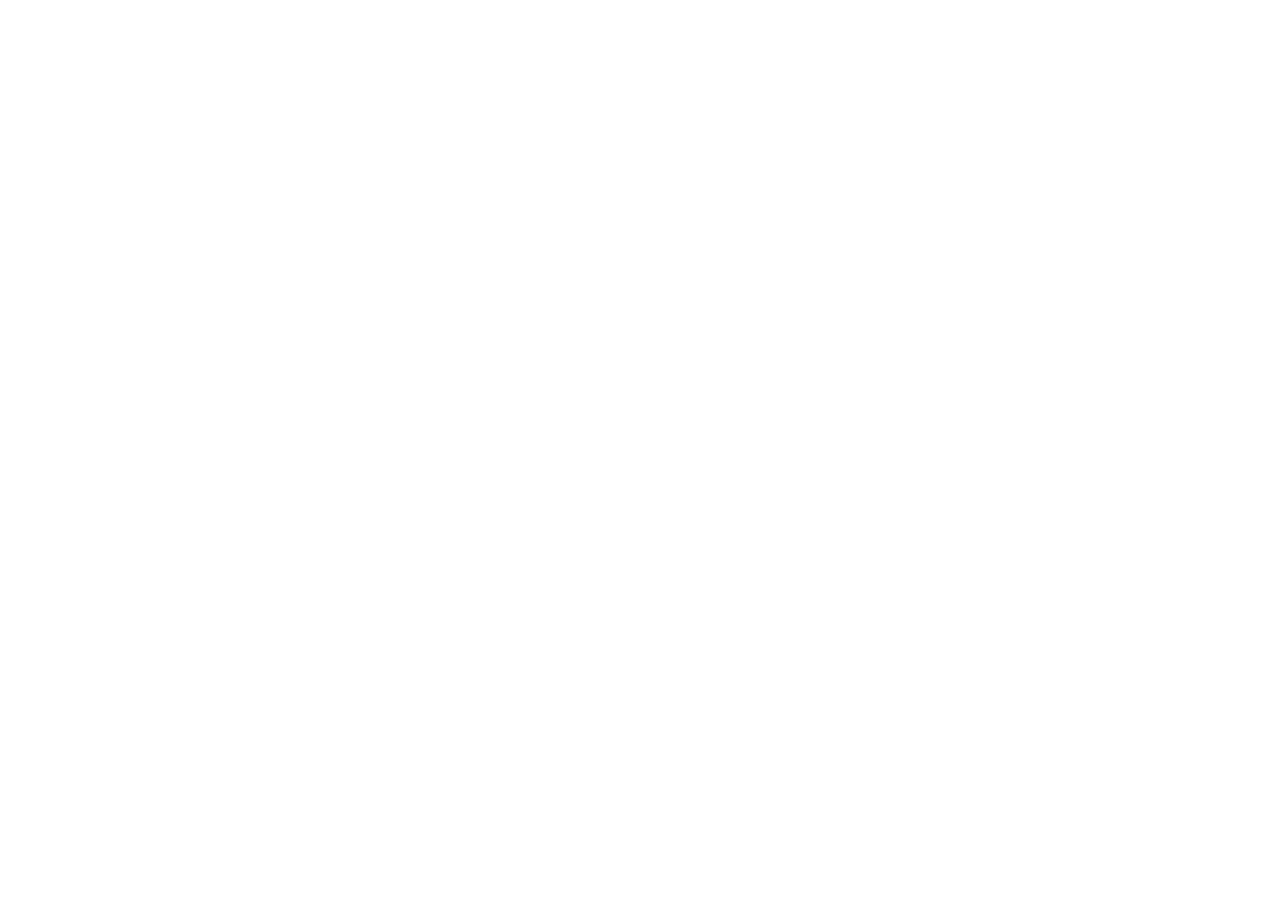
==== ejercicio-10/index.html @ 5a31ad15 "feat: avance ejercicio 5" ====
<!DOCTYPE html>
<html lang="en">
<head>
    <meta charset="UTF-8">
    <meta name="viewport" content="width=device-width, initial-scale=1.0">
    <title>Ejercicio 10</title>
    <link rel="stylesheet" href="./css/estilos.css">
</head>
<body>
    
</body>

<script src="./js/js.js"></script>

</html>
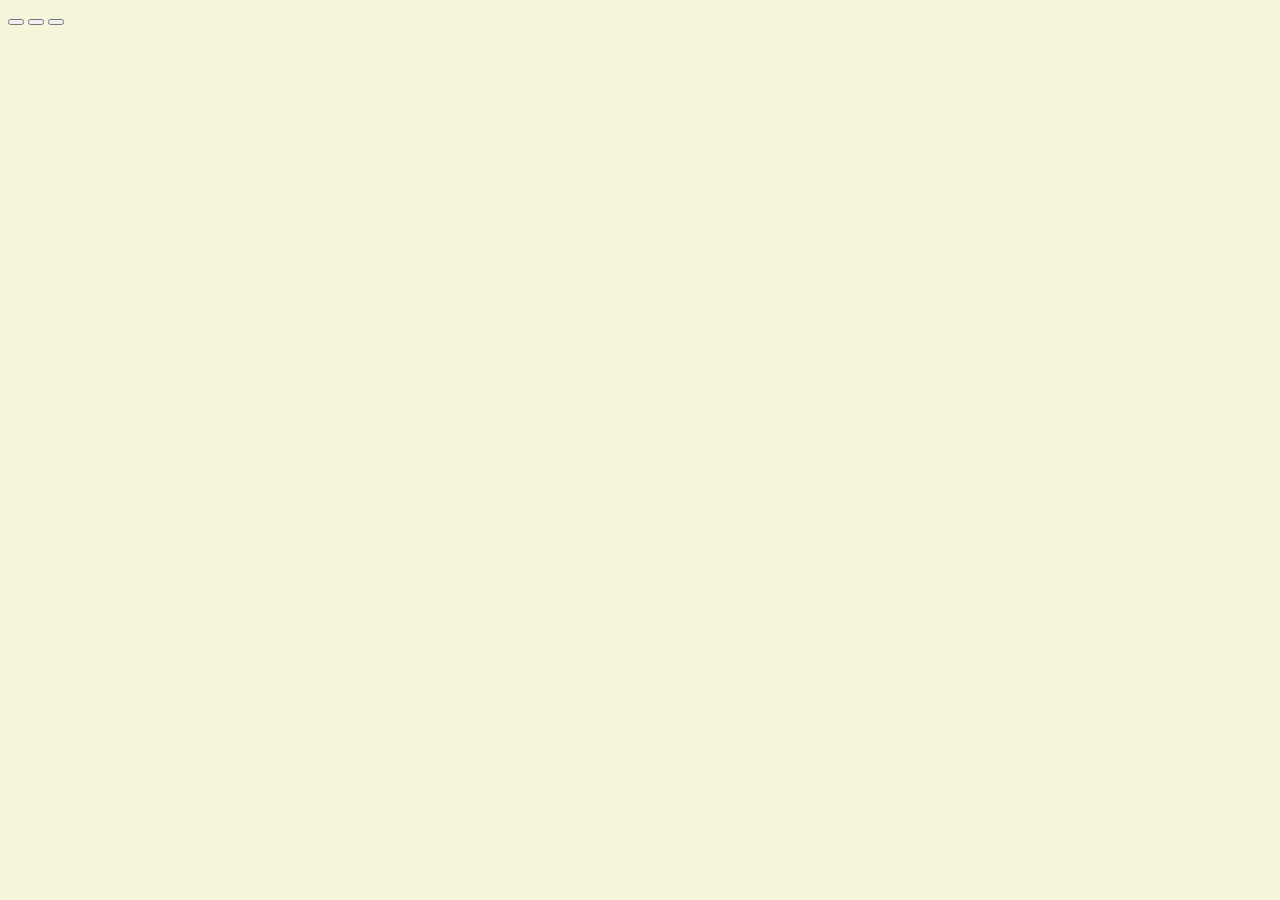
==== commit 6e975031: "feat: adelanto de ejercicios 6 y 7" ====
--- a/ejercicio-10/index.html
+++ b/ejercicio-10/index.html
@@ -7,6 +7,10 @@
     <link rel="stylesheet" href="./css/estilos.css">
 </head>
 <body>
+
+    <button id="rojo"></button>
+    <button id="amarillo"></button>
+    <button id="verde"></button>
     
 </body>
 
--- a/ejercicio-10/css/estilos.css
+++ b/ejercicio-10/css/estilos.css
@@ -0,0 +1,45 @@
+body {
+    background-color: beige;
+    /* Color fondo */
+    font-family: Georgia, 'Times New Roman', Times, serif;
+    /* Tipo de letra */
+}
+
+.container {
+    width: 90%;
+    /* El contenedor solo ocupa el 90% */
+    max-width: 1200px;
+    /* Evita que el contenido se extire demasiado en monitores grandes */
+    margin: 0 auto;
+    /* Centra horizontalmente, dejando 0 margin arriba y abajo y espacios a los lados */
+    padding: 20px 0;
+    /* Añade aire arriba y abajo */
+}
+
+.container-card {
+    display: flex;
+    /* Activa flexbox, organizar los elementos hijos "cards" de forma flexible */
+    flex-direction: column;
+    /* Apila las tarjetas una debajo de la otra en columna */
+    align-items: center;
+    /* Centra las tarjetas horizontalmente */
+    gap: 20px;
+    /* Añade espacio limpio entre cada tarjeta */
+}
+
+.card {
+    width: 100%;
+    /* Ancho 100% se adapta a celulares*/
+    max-width: 500px;
+    /* Evita que sea demasiado ancho en PC */
+    padding: 15px;
+    /* Relleno interno */
+    box-sizing: border-box;
+    /* Permite que el width y el padding no se desborden o crezca más */
+    border-radius: 8px;
+    border: 1px solid black;
+    /* Define grosor, estilo y color del borde */
+    background-color: white;
+    /* Hace que la tarjeta destaque sobre el fondo */
+
+}
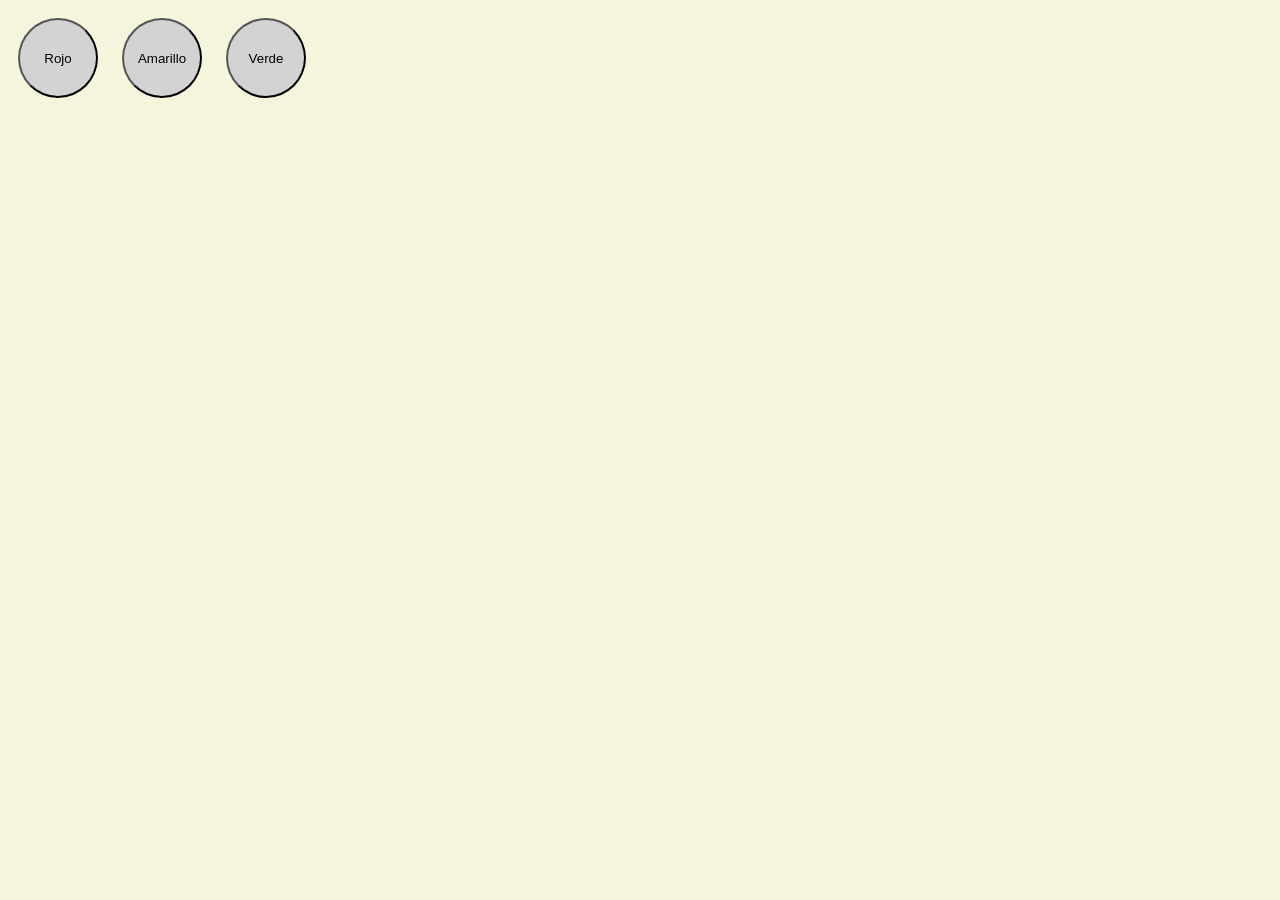
==== commit 72942087: "feat: en la función del punto 4 se cambia 'click' por 'change', se realizan los puntos 10 y 12" ====
--- a/ejercicio-10/index.html
+++ b/ejercicio-10/index.html
@@ -8,9 +8,11 @@
 </head>
 <body>
 
-    <button id="rojo"></button>
-    <button id="amarillo"></button>
-    <button id="verde"></button>
+    <button class="luz" id="rojo">Rojo</button>
+    <button class="luz" id="amarillo">Amarillo</button>
+    <button class="luz" id="verde">Verde</button>
+
+    <p id="mensaje"></p>
     
 </body>
 
--- a/ejercicio-10/css/estilos.css
+++ b/ejercicio-10/css/estilos.css
@@ -5,41 +5,10 @@
     /* Tipo de letra */
 }
 
-.container {
-    width: 90%;
-    /* El contenedor solo ocupa el 90% */
-    max-width: 1200px;
-    /* Evita que el contenido se extire demasiado en monitores grandes */
-    margin: 0 auto;
-    /* Centra horizontalmente, dejando 0 margin arriba y abajo y espacios a los lados */
-    padding: 20px 0;
-    /* Añade aire arriba y abajo */
+.luz {
+    width: 80px;
+    height: 80px;
+    border-radius: 50%;
+    background: lightgray;
+    margin: 10px;
 }
-
-.container-card {
-    display: flex;
-    /* Activa flexbox, organizar los elementos hijos "cards" de forma flexible */
-    flex-direction: column;
-    /* Apila las tarjetas una debajo de la otra en columna */
-    align-items: center;
-    /* Centra las tarjetas horizontalmente */
-    gap: 20px;
-    /* Añade espacio limpio entre cada tarjeta */
-}
-
-.card {
-    width: 100%;
-    /* Ancho 100% se adapta a celulares*/
-    max-width: 500px;
-    /* Evita que sea demasiado ancho en PC */
-    padding: 15px;
-    /* Relleno interno */
-    box-sizing: border-box;
-    /* Permite que el width y el padding no se desborden o crezca más */
-    border-radius: 8px;
-    border: 1px solid black;
-    /* Define grosor, estilo y color del borde */
-    background-color: white;
-    /* Hace que la tarjeta destaque sobre el fondo */
-
-}
